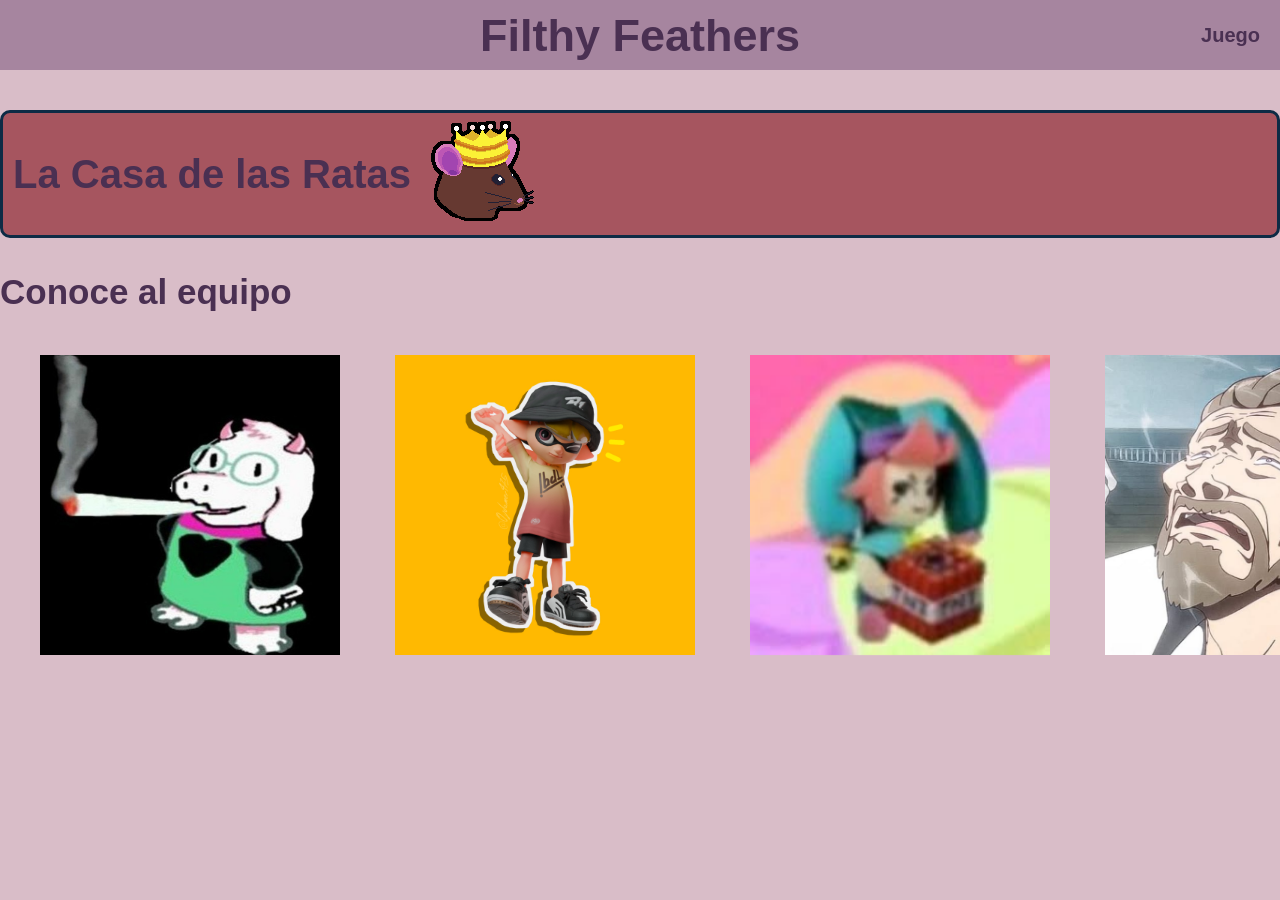
==== conoceAlEquipo.html @ c01f0908 "Web terminada" ====
<!DOCTYPE html>
<html lang="es">

<head>
    <meta charset="utf-8">
    <title>Filthy Feathers</title>
    <link rel="icon" type="image/x-icon" href="../assets/CasaDeLasRatasLogoSmall.png">
    <meta name="viewport" content="width=device-width, initial-scale=1.0">
    <link rel="stylesheet" href="estilo.css">
    <link rel="stylesheet" href="cardFlip.css">

    <!-- Esto cargaria un archivo de estilo, pero no es necesario en Fiddle porque lo hace automáticamente -->
    <script src="./libs/phaser.js"></script>
</head>

<body>
    <header class="webHeader">
        <div>
            <h1>Filthy Feathers</h1>
        </div>
        <a class="headerEquipo" href="index.html">Juego</a>
    </header>

    <div class="webEntera">
        <div id="CasaDeLasRatas">
            <h2 id="CasaDeLasRatasTitulo">La Casa de las Ratas</h2>
            <a href="https://static.nationalgeographicla.com/files/styles/image_3200/public/01-rat-friends-nationalgeographic_1162144.webp?w=1600&h=900"
                target="_blank">
                <img src="./assets/CasaDeLasRatasLogoSmall.png" alt="LogoCasaDeLasRatas">
            </a>
        </div>
        <h2>Conoce al equipo</h2>
        <ul class="personitas">
            <li>
                <div class="flip-card">
                    <div class="flip-card-inner" onclick="this.classList.toggle('flipped');">
                        <div class="flip-card-front">
                            <img src="assets/VictorProfile.jpeg" alt="VictorFoto" style="width:300px;height:300px;">
                        </div>
                        <div id="victor" class="flip-card-back">
                            <h2 class="flip-card-text">Víctor Castro Álvarez</h2>
                            <p>ayuda</p>
                            <img src="assets/aseprite.jpg">
                        </div>
                    </div>
                </div>
            </li>
            <li>
                <div class="flip-card">
                    <div class="flip-card-inner" onclick="this.classList.toggle('flipped');">
                        <div class="flip-card-front">
                            <img src="assets/OscarProfile.jpeg" alt="ÓscarFoto" style="width:300px;height:300px;">
                        </div>
                        <div id="oscar" class="flip-card-back">
                            <h2 class="flip-card-text">Óscar Daniel Fernández Cabana</h2>
                            <p>POR FAVOR NO LE DEJES ABRIR BLENDER EN SERIO</p>
                        </div>
                    </div>
                </div>
            </li>
            <li>
                <div class="flip-card">
                    <div class="flip-card-inner" onclick="this.classList.toggle('flipped');">
                        <div class="flip-card-front">
                            <img src="assets/RibirProfile.jpeg" alt="´RibirFoto" style="width:300px;height:300px;">
                        </div>
                        <div id="ribir" class="flip-card-back">
                            <h2 class="flip-card-text">Víctor Álvarez Peral</h2>
                            <p>sas</p>
                        </div>
                    </div>
                </div>
            </li>
            <li>
                <div class="flip-card">
                    <div class="flip-card-inner" onclick="this.classList.toggle('flipped');">
                        <div class="flip-card-front">
                            <img src="assets/SilvaProfile.jpeg" alt="SilvaFoto" style="width:300px;height:300px;">
                        </div>
                        <div id="silva" class="flip-card-back">
                            <h2 class="flip-card-text">Óscar Silva Urbina</h2>
                            <p>*whistle sounds*</p>
                        </div>
                    </div>
                </div>
            </li>
        </ul>
        <div>

        </div>
    </div>
</body>

</html>
---- estilo.css ----
.webHeader {
  display: flex;
  flex-direction: row;
  justify-content: center;
  align-items: center;
  margin-bottom: 20px;
  position: relative;
  top: 0;
  width: 100%;
  height: 70px;
  background-color: #a6859f;
  margin: 0;
  padding: 0;
}

.headerEquipo {
  text-align: right;
  position: absolute;
  right: 20px;
}

body {
  margin: 0px auto;
  background-color: #d9bdc8;
  line-height: 1.4;
  padding: 0;
}

.webEntera {
  max-width: 1300px;
  margin: 40px auto;
}

body::-webkit-scrollbar,
body::-webkit-scrollbar-button {
  display: none;
}


canvas {
  display: block;
  padding-bottom: 50px;

}

h1 {
  color: #4a3052;
  justify-self: center;
  font-size: 45px;
  font-family: 'Arial Black', sans-serif;
}

h2 {
  color: #4a3052;
  justify-self: left;
  font-size: 35px;
  font-family: 'Arial Black', sans-serif;
}

h3 {
  color: #4a3052;
  justify-self: left;
  font-size: 30px;
  font-family: 'Arial Black', sans-serif;
}

h4 {
  color: #4a3052;
  justify-self: left;
  font-size: 25px;
  font-family: 'Arial Black', sans-serif;
}

.RowList {
  display: flex;
  flex-direction: row;
  justify-content: center;
  gap: 20px;
  margin-top: 20px;
  margin-bottom: 40px;
}

#GitHub {
  display: flex;
  flex-direction: row;
  align-items: center;
  justify-self: center;
  border-color: #0d2b45;
  border-radius: 10px;
  border-width: medium;
  border-style: solid;
  gap: 5px;
  margin-top: 10px;
  padding: 5px 10px;
  height: 60px;
  background-color: #ea6262;
  font-weight: bold;
  color: #4a3052;
  cursor: pointer;
}

#GitHub:hover {
  background-color: #cc425e;
  color: #390947;
}

#CasaDeLasRatasTitulo {
  font-size: 40px;
  font-family: 'Arial Black', sans-serif;
}

#CasaDeLasRatas {
  display: flex;
  flex-direction: row;
  align-items: center;
  justify-self: center;
  border-color: #0d2b45;
  border-radius: 10px;
  border-width: medium;
  border-style: solid;
  gap: 20px;
  padding-left: 10px;
  padding-right: 10px;
  background-color: #a6555f;
  font-weight: bold;
  color: #390947;
}

#Redes {
  display: flex;
  flex-direction: row;
  align-items: center;
  justify-self: center;
  border-color: #0d2b45;
  border-radius: 10px;
  border-width: medium;
  border-style: solid;
  gap: 5px;
  margin-top: 10px;
  padding: 5px 10px;
  height: 60px;
  background-color: #8db7ff;
  font-weight: bold;
  color: #4a3052;
  cursor: pointer;
}

#Redes:hover {
  background-color: #6d80fa;
  color: #390947;
}

#XLogo {
  height: 60px;
  width: 60px;
}

#GitHubRepo {
  height: 40px;
  width: 40px;
}

p,
a {
  font-size: 20px;
  font-family: 'Arial', sans-serif;
  font-weight: bold;
  text-justify: auto;
  color: #4a3052;
  text-decoration: none;
  display: block;
}

#equipo {
  margin-top: 50px;
  padding-bottom: 50px;
  font-size: 15px;
  font-family: 'Arial', sans-serif;
  font-weight: bold;
  text-justify: auto;
  text-align: left;
  color: #4a3052
}
---- cardFlip.css ----
.flip-card {
  background-color: transparent;
  width: 300px;
  height: 300px;
  perspective: 1000px;
  /* Remove this if you don't want the 3D effect */
}

ul {
  list-style-type: none;
  gap: 55px;
  display: flex;
  flex-direction: row;
  justify-self: center;
  padding-top: 10px;
}

/* This container is needed to position the front and back side */
.flip-card-inner {
  position: relative;
  width: 100%;
  height: 100%;
  text-align: center;
  transition: transform 0.8s;
  transform-style: preserve-3d;
}

/* Do an horizontal flip when you move the mouse over the flip box container */

.flip-card .flip-card-inner.flipped{
  transform: rotate3d(1, 1, 0, 525deg) scale(1.15);
}

.flip-card-inner:hover {
  transform: rotate3d(1, 1, 0, 15deg);
}

.flip-card-text{
  justify-content: top;
}

/* Position the front and back side */
.flip-card-front,
.flip-card-back {
  position: absolute;
  width: 100%;
  height: 100%;
  -webkit-backface-visibility: hidden;
  /* Safari */
  backface-visibility: hidden;
}

/* Style the front side (fallback if image is missing) */
.flip-card-front {
  background-color: #834dc4;
  color: black;
}

/* Style the back side */
.flip-card-back {
  color: white;
  transform: rotate3d(1, 1, 0, 540deg);
}

#ribir{
  background-color: #834dc4;
}

#oscar{
  background-color: #cc425e;
}

#victor{
  background-color: #5ba675;
}


#silva{
  background-color: #6d80fa;
}
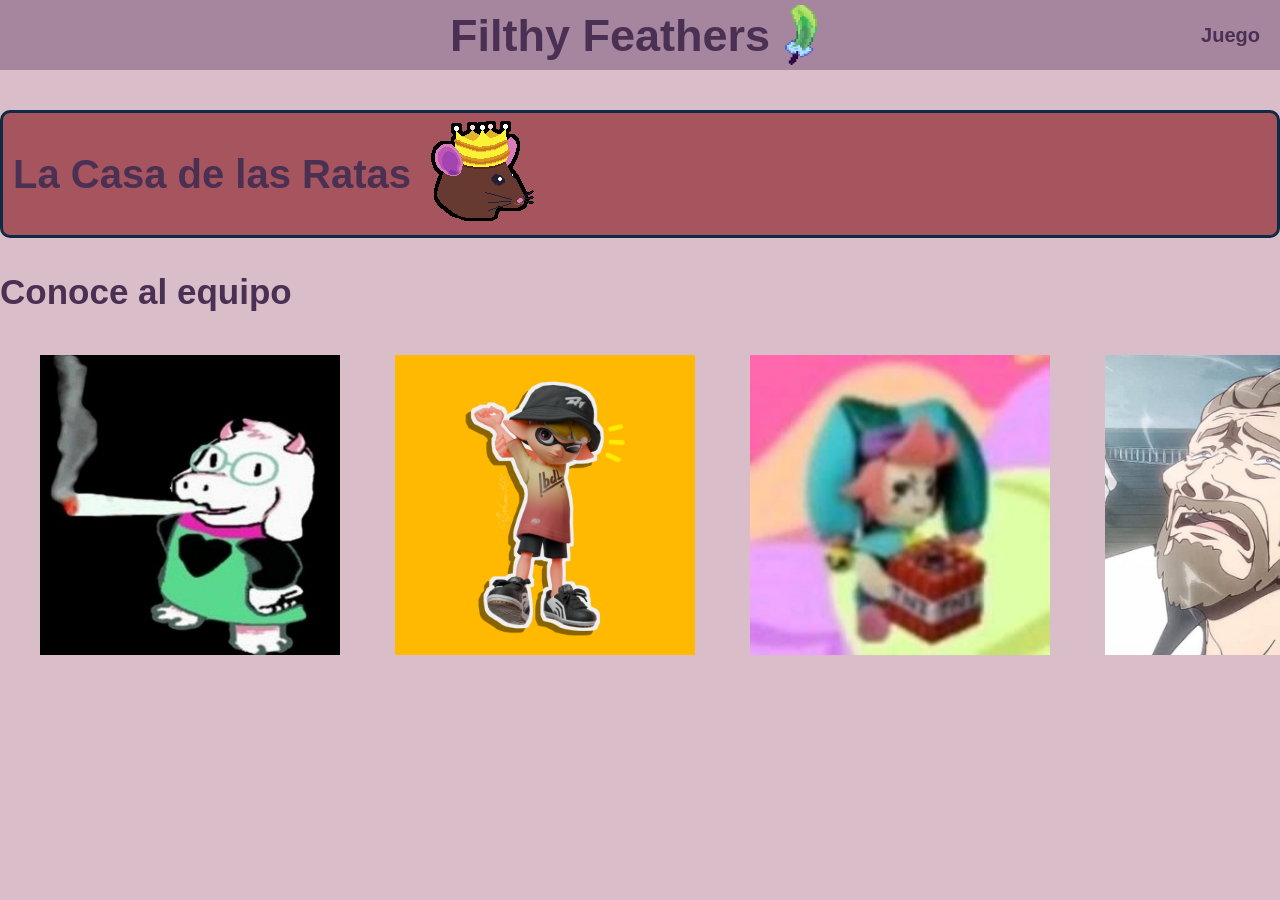
==== commit a90cf211: "Pluma en web" ====
--- a/conoceAlEquipo.html
+++ b/conoceAlEquipo.html
@@ -15,8 +15,9 @@
 
 <body>
     <header class="webHeader">
-        <div>
+        <div class="headerList">
             <h1>Filthy Feathers</h1>
+            <img class="headerLogo" src="assets/loroPlumaWeb.png">
         </div>
         <a class="headerEquipo" href="index.html">Juego</a>
     </header>
--- a/estilo.css
+++ b/estilo.css
@@ -11,6 +11,19 @@
   background-color: #a6859f;
   margin: 0;
   padding: 0;
+}
+
+.headerList {
+  display: flex;
+  flex-direction: row;
+  justify-content: center;
+  align-items: center;
+  gap: 0px;
+}
+
+.headerLogo{
+  height: 60px;
+  width: 60px;
 }
 
 .headerEquipo {
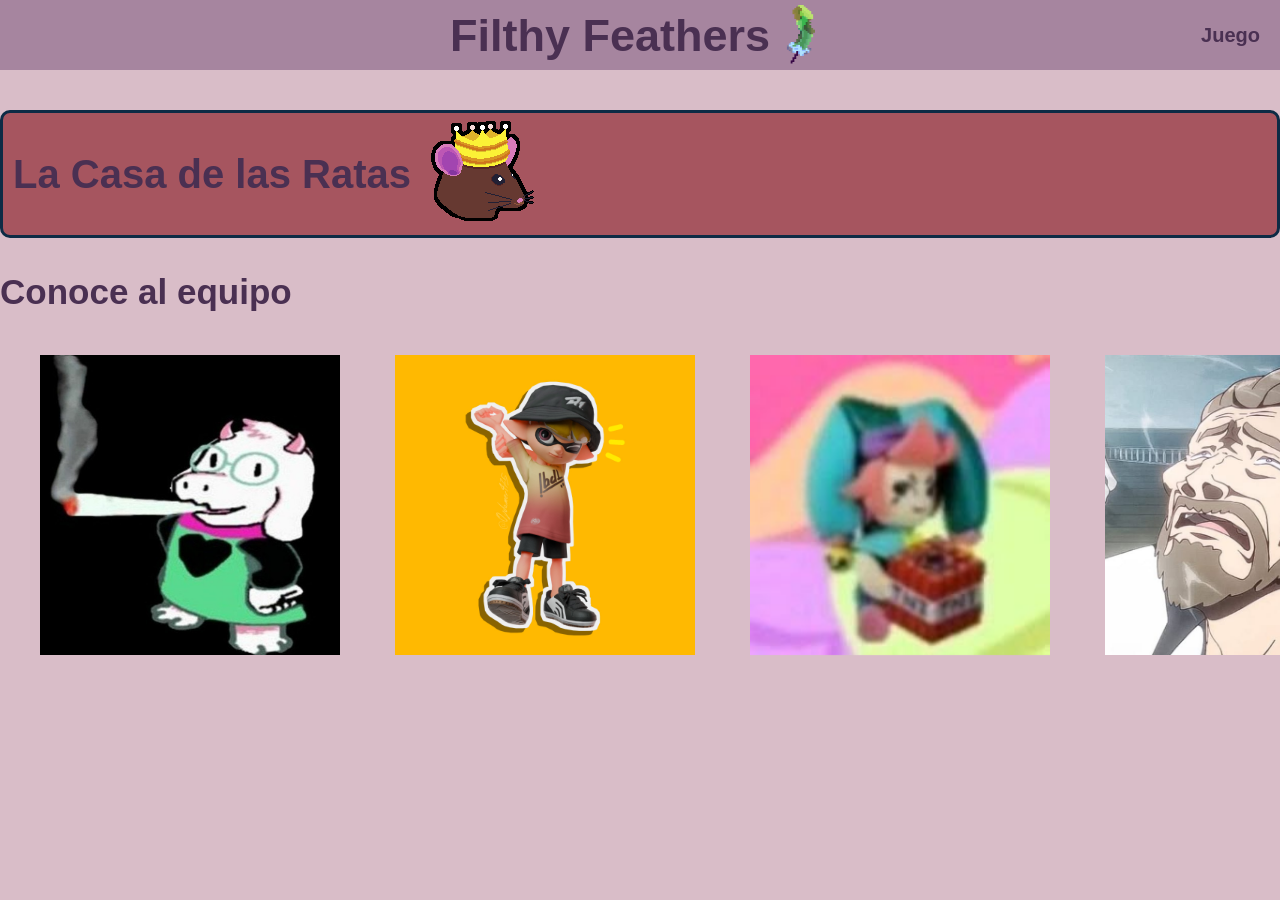
==== commit c823f6d4: "Merge branch 'preMain' into TorreKillsParrot" ====
--- a/conoceAlEquipo.html
+++ b/conoceAlEquipo.html
@@ -17,7 +17,7 @@
     <header class="webHeader">
         <div class="headerList">
             <h1>Filthy Feathers</h1>
-            <img class="headerLogo" src="assets/loroPlumaWeb.png">
+            <img class="headerLogo" src="assets/loroPlumaWeb.png" draggable="false">
         </div>
         <a class="headerEquipo" href="index.html">Juego</a>
     </header>
@@ -27,7 +27,7 @@
             <h2 id="CasaDeLasRatasTitulo">La Casa de las Ratas</h2>
             <a href="https://static.nationalgeographicla.com/files/styles/image_3200/public/01-rat-friends-nationalgeographic_1162144.webp?w=1600&h=900"
                 target="_blank">
-                <img src="./assets/CasaDeLasRatasLogoSmall.png" alt="LogoCasaDeLasRatas">
+                <img src="./assets/CasaDeLasRatasLogoSmall.png" alt="LogoCasaDeLasRatas" draggable="false">
             </a>
         </div>
         <h2>Conoce al equipo</h2>
@@ -36,12 +36,12 @@
                 <div class="flip-card">
                     <div class="flip-card-inner" onclick="this.classList.toggle('flipped');">
                         <div class="flip-card-front">
-                            <img src="assets/VictorProfile.jpeg" alt="VictorFoto" style="width:300px;height:300px;">
+                            <img src="assets/VictorProfile.jpeg" alt="VictorFoto" style="width:300px;height:300px;" draggable="false">
                         </div>
                         <div id="victor" class="flip-card-back">
                             <h2 class="flip-card-text">Víctor Castro Álvarez</h2>
                             <p>ayuda</p>
-                            <img src="assets/aseprite.jpg">
+                            <img src="assets/aseprite.jpg" draggable="false">
                         </div>
                     </div>
                 </div>
@@ -50,7 +50,7 @@
                 <div class="flip-card">
                     <div class="flip-card-inner" onclick="this.classList.toggle('flipped');">
                         <div class="flip-card-front">
-                            <img src="assets/OscarProfile.jpeg" alt="ÓscarFoto" style="width:300px;height:300px;">
+                            <img src="assets/OscarProfile.jpeg" alt="ÓscarFoto" style="width:300px;height:300px;" draggable="false">
                         </div>
                         <div id="oscar" class="flip-card-back">
                             <h2 class="flip-card-text">Óscar Daniel Fernández Cabana</h2>
@@ -63,7 +63,7 @@
                 <div class="flip-card">
                     <div class="flip-card-inner" onclick="this.classList.toggle('flipped');">
                         <div class="flip-card-front">
-                            <img src="assets/RibirProfile.jpeg" alt="´RibirFoto" style="width:300px;height:300px;">
+                            <img src="assets/RibirProfile.jpeg" alt="´RibirFoto" style="width:300px;height:300px;" draggable="false">
                         </div>
                         <div id="ribir" class="flip-card-back">
                             <h2 class="flip-card-text">Víctor Álvarez Peral</h2>
@@ -76,7 +76,7 @@
                 <div class="flip-card">
                     <div class="flip-card-inner" onclick="this.classList.toggle('flipped');">
                         <div class="flip-card-front">
-                            <img src="assets/SilvaProfile.jpeg" alt="SilvaFoto" style="width:300px;height:300px;">
+                            <img src="assets/SilvaProfile.jpeg" alt="SilvaFoto" style="width:300px;height:300px;" draggable="false">
                         </div>
                         <div id="silva" class="flip-card-back">
                             <h2 class="flip-card-text">Óscar Silva Urbina</h2>
--- a/estilo.css
+++ b/estilo.css
@@ -21,7 +21,7 @@
   gap: 0px;
 }
 
-.headerLogo{
+.headerLogo {
   height: 60px;
   width: 60px;
 }
@@ -52,8 +52,13 @@
 
 canvas {
   display: block;
-  padding-bottom: 50px;
-
+  margin: 0 auto;
+}
+
+#canvasContainer {
+  display: flex;
+  justify-content: center;
+  margin-bottom: 40px;
 }
 
 h1 {
